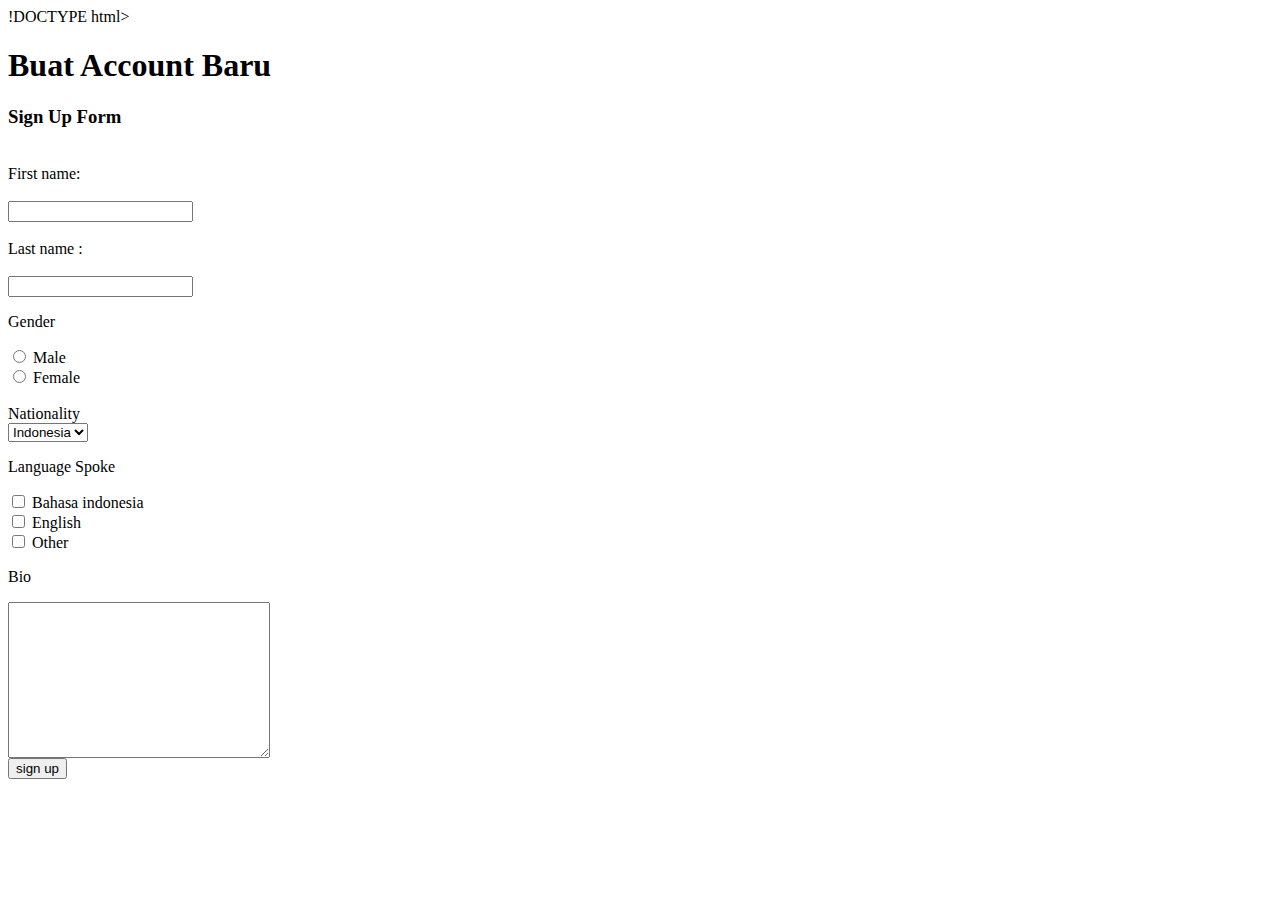
==== formulir.html @ a388ffe0 "tugas form dini" ====
!DOCTYPE html>
<html lang="en">
<head>
    <meta charset="UTF-8">
    <meta name="viewport" content="width=device-width, initial-scale=1.0">
    <title>Form Sign Up</title>
</head>
<body>
    <form action="welcome.html" method="post">
    <h1>Buat Account Baru</h1>
    <h3>Sign Up Form</h3>
    <br>
        <label for="firstname">First name:</label><br>
        <br>
        <input type="text" id="firstname" name="firstname"><br>
        <br>
        <label type="lastname">Last name :</label><br>
        <br>
        <input type="text" id="lastname" name="lastname">
    
    <br>
    <form>
        <p>Gender</p>
        <input type="radio" id="male" name="gender" value="Male">
        <label for="male">Male</label> <br>
        <input type="radio" id="female" name="gender" value="Female">
        <label for="female">Female</label>
    
    <br>
    <br>
    <label for="nationality">Nationality</label> 
    <br>
        <select id="nationality" name="nationality">
            <option value="indonesia">Indonesia</option>
            <option value="america">America</option>
            <option value="english">English</option>
        </select>
    
    <br>

    <p>Language Spoke</p>
    <form>
        <input type="checkbox" id="language1" name="language1" value="Indonesia">
        <label for="language1"> Bahasa indonesia</label><br>
        <input type="checkbox" id="language2" name="language2" value="English">
        <label for="language2"> English</label><br>
        <input type="checkbox" id="language3" name="language3" value="Other">
        <label for="language3">Other</label> <br>
    

    <p>Bio</p>
    <textarea id="bio" name="messange" rows="10" cols="30">
 </textarea>
 <br>
 <input type="submit" value="sign up">

</form>
</body>
</html>
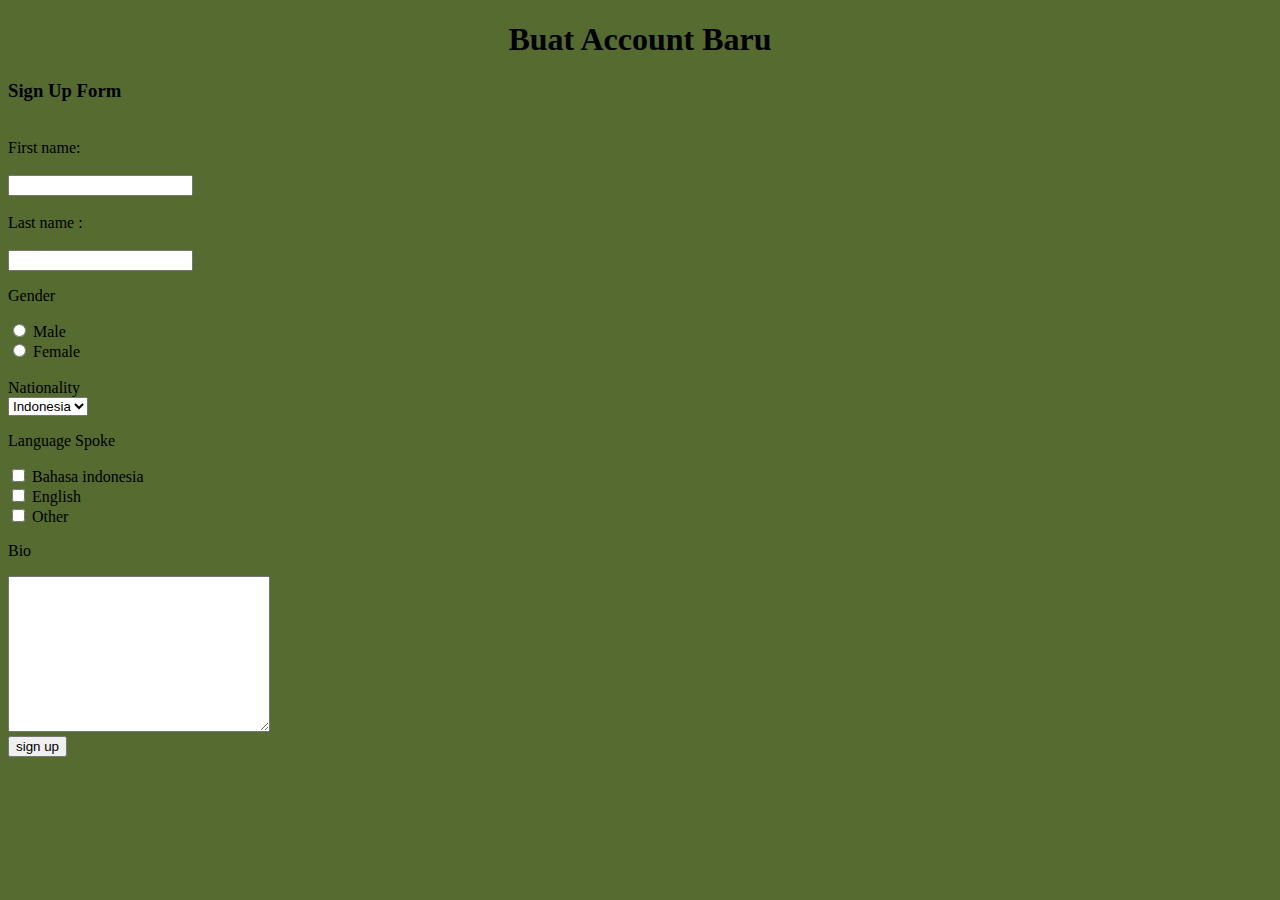
==== commit 288ca093: "tugas-form-dini" ====
--- a/formulir.html
+++ b/formulir.html
@@ -1,9 +1,10 @@
-!DOCTYPE html>
+<!DOCTYPE html>
 <html lang="en">
 <head>
     <meta charset="UTF-8">
     <meta name="viewport" content="width=device-width, initial-scale=1.0">
     <title>Form Sign Up</title>
+    <link rel="stylesheet" href="style.css">
 </head>
 <body>
     <form action="welcome.html" method="post">
@@ -34,7 +35,7 @@
             <option value="indonesia">Indonesia</option>
             <option value="america">America</option>
             <option value="english">English</option>
-        </select>
+        </select> 
     
     <br>
 
--- a/style.css
+++ b/style.css
@@ -0,0 +1,15 @@
+body {
+   background-color: darkolivegreen ;
+}
+
+
+h1 {
+    color: black;
+    text-align: center;
+}
+
+p {
+    color: black;
+    size: 50px;
+    text-align: justify;
+}